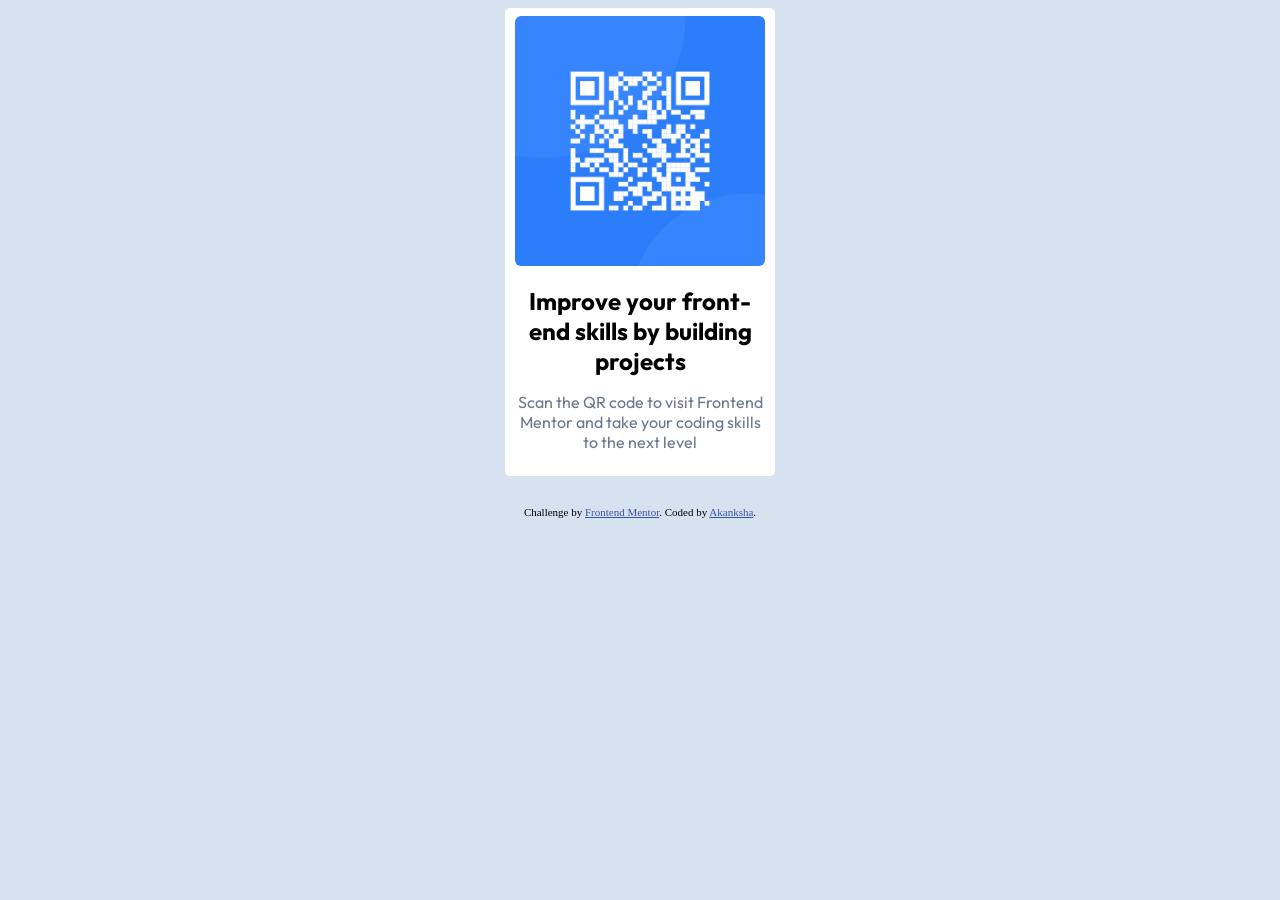
==== qr-code-component-main/index.html @ a5a4f796 "Complete QR code component" ====
<!DOCTYPE html>
<html lang="en">
<head>
  <meta charset="UTF-8">
  <meta name="viewport" content="width=device-width, initial-scale=1.0"> <!-- displays site properly based on user's device -->

  <link rel="icon" type="image/png" sizes="32x32" href="./images/favicon-32x32.png">
  <link rel="stylesheet" href="../style.css">
  <link rel="preconnect" href="https://fonts.googleapis.com">
<link rel="preconnect" href="https://fonts.gstatic.com" crossorigin>
<link href="https://fonts.googleapis.com/css2?family=Outfit:wght@100..900&display=swap" rel="stylesheet">
  <title>Frontend Mentor | QR code component</title>

  <!-- Feel free to remove these styles or customise in your own stylesheet 👍 -->
  <style>
    .attribution { font-size: 0.6875rem; text-align: center; }
    .attribution a { color: hsl(228, 45%, 44%); }
  </style>
</head>
<body>
  <div class="container">
    <img class="qr-img" src="images/image-qr-code.png">
    <h2>Improve your front-end skills by building projects</h2>

    <p>Scan the QR code to visit Frontend Mentor and take your coding skills to the next level</p>
  </div>
  <footer class="attribution">
    Challenge by <a href="https://www.frontendmentor.io?ref=challenge">Frontend Mentor</a>. 
    Coded by <a href="#">Akanksha</a>.
  </footer>
</body>
</html>
---- style.css ----
body{
    background-color: hsl(212, 45%, 89%);
    display: flex;
    flex-direction: column;
    align-items: center;
    justify-content: center;
    border-radius: 25px;
}

.container{
    display: flex;
    flex-direction: column;
    align-items: center;
    justify-content: center;
    border-radius: 5px;
    background-color: white;
    padding-top: 8px;
    padding-left: 10px;
    padding-bottom: 8px;
    padding-right: 10px;
}

.qr-img{
    width: 250px;
    border-radius: 6px;
}
h2{
    width: 250px;
    margin-bottom: 0px;
    text-align: center;
    
    font-family: "Outfit", sans-serif;
    font-weight: 700;
}
p{
    font-size: 16px;
    width: 250px;
    color: hsl(216, 15%, 48%);
    text-align: center;
    font-family: "Outfit", sans-serif;
    font-weight: 400;
}
.attribution{
    margin-top: 30px;
    text-align: center;
}
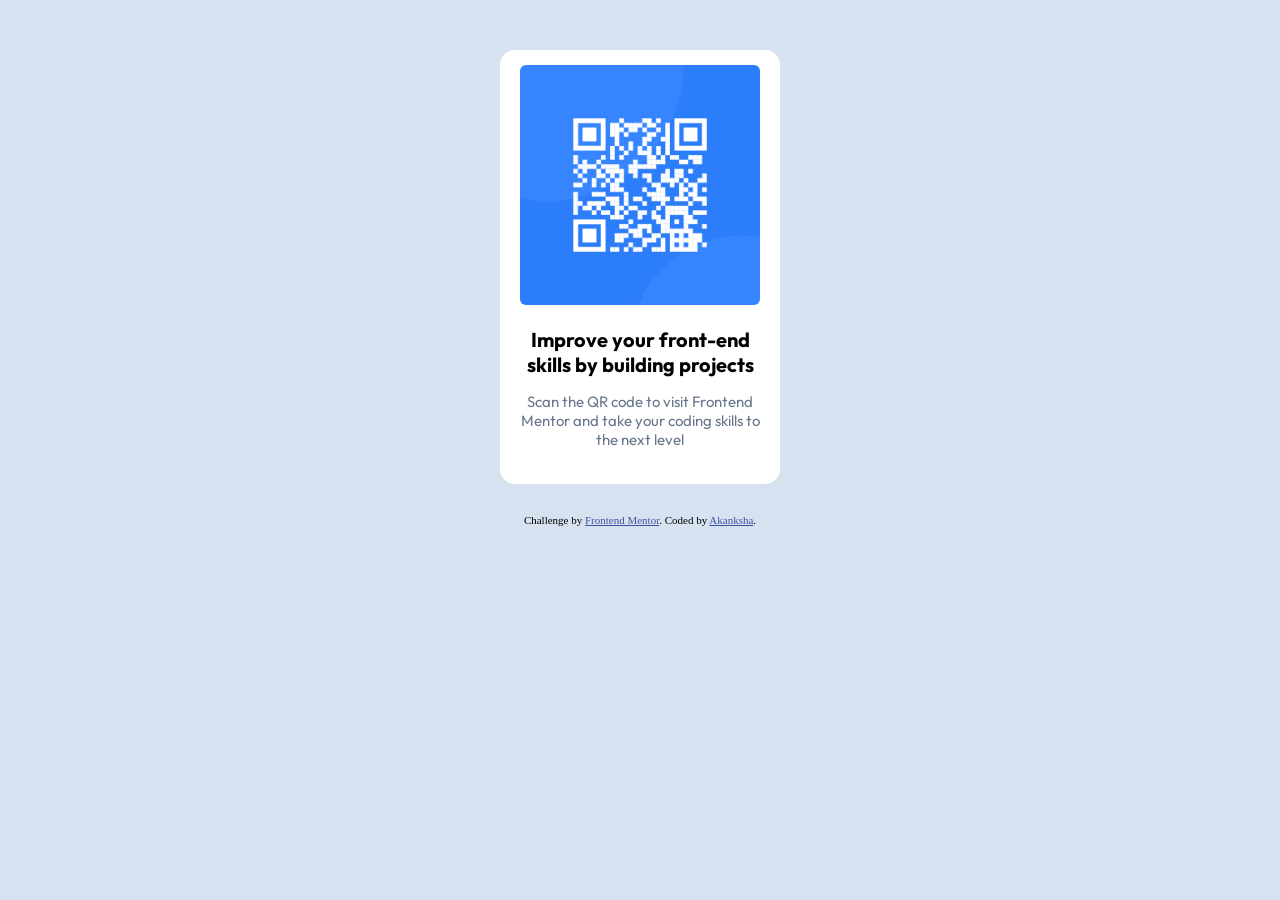
==== commit 7038f4b7: "Refine QR component styling" ====
--- a/qr-code-component-main/index.html
+++ b/qr-code-component-main/index.html
@@ -20,9 +20,12 @@
 <body>
   <div class="container">
     <img class="qr-img" src="images/image-qr-code.png">
-    <h2>Improve your front-end skills by building projects</h2>
+    <div class="desc">
+      <h2>Improve your front-end skills by building projects</h2>
 
     <p>Scan the QR code to visit Frontend Mentor and take your coding skills to the next level</p>
+    </div>
+    
   </div>
   <footer class="attribution">
     Challenge by <a href="https://www.frontendmentor.io?ref=challenge">Frontend Mentor</a>. 
--- a/style.css
+++ b/style.css
@@ -4,7 +4,8 @@
     flex-direction: column;
     align-items: center;
     justify-content: center;
-    border-radius: 25px;
+    margin-top:50px;
+    min-height: 100%;
 }
 
 .container{
@@ -12,20 +13,23 @@
     flex-direction: column;
     align-items: center;
     justify-content: center;
-    border-radius: 5px;
+    border-radius: 15px;
     background-color: white;
-    padding-top: 8px;
-    padding-left: 10px;
-    padding-bottom: 8px;
-    padding-right: 10px;
+    padding: 15px 10px;
+    box-sizing: border-box;
 }
 
 .qr-img{
-    width: 250px;
+    width: 240px;
+    
     border-radius: 6px;
+}
+.desc{
+    margin: 5px;
 }
 h2{
     width: 250px;
+    font-size: 20px;
     margin-bottom: 0px;
     text-align: center;
     
@@ -33,7 +37,7 @@
     font-weight: 700;
 }
 p{
-    font-size: 16px;
+    font-size: 15px;
     width: 250px;
     color: hsl(216, 15%, 48%);
     text-align: center;
